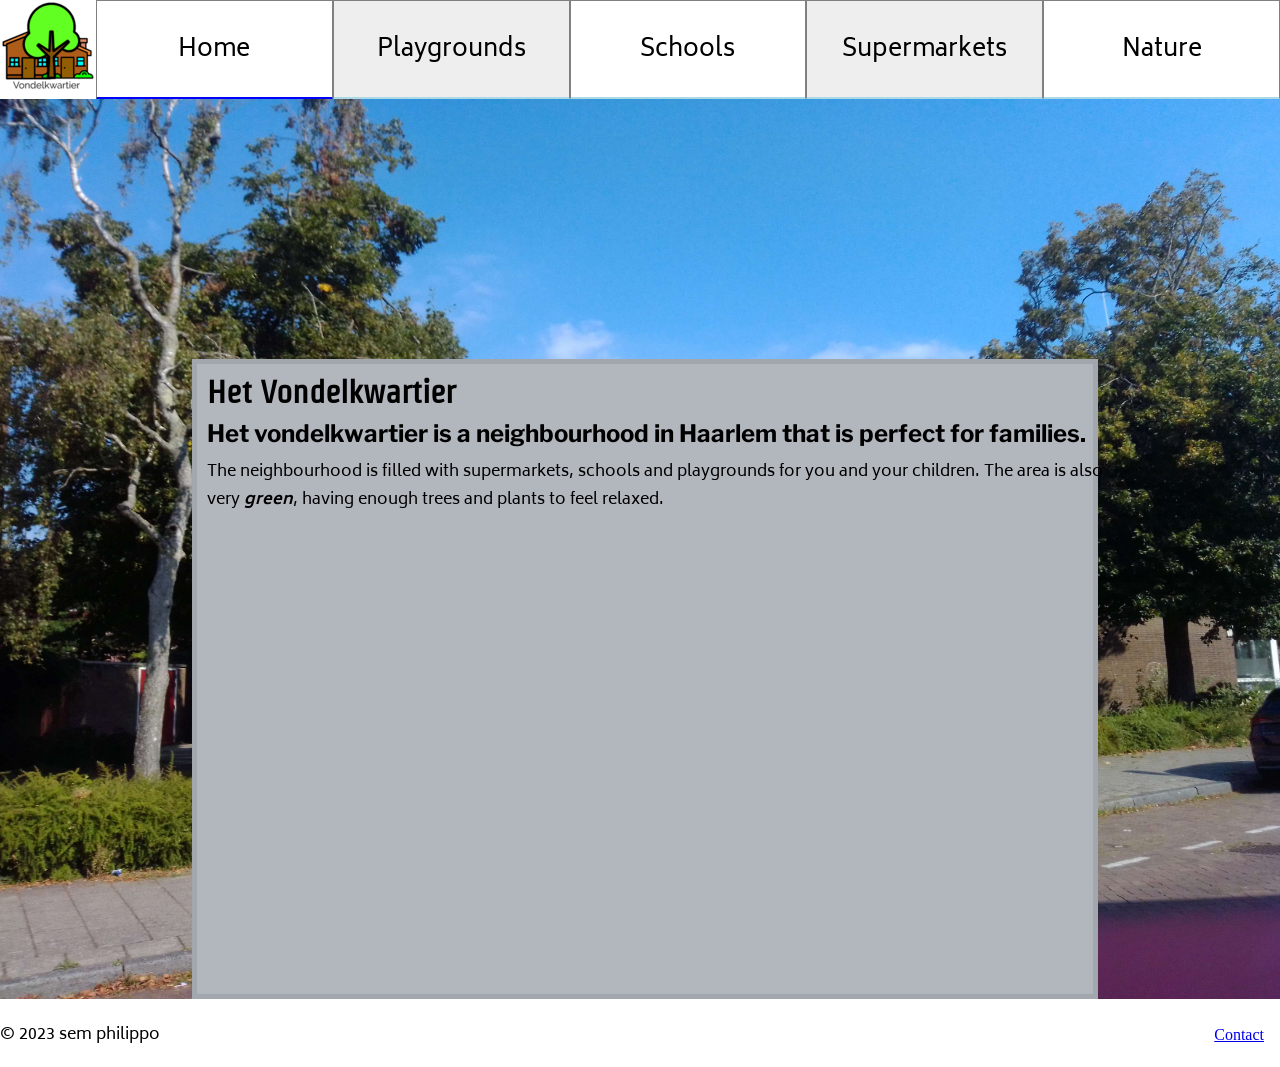
==== index.html @ e81e13dc "removed fieldset border" ====
<!DOCTYPE html>
<html lang="en">
  <head>
    <meta charset="UTF-8" />
    <meta name="viewport" content="width=device-width, initial-scale=1.0" />
    <title>Homepage Vondelkwartier</title>
    <meta name="author" content="Sem Philippo">
    <meta name="keywords" content="Vondelkwartier, neighbourhood, schools, nature, playgrounds">
    <meta name="description" content="This is a website for my school project about a neighborhood, for which i chose the Vondelkwartier; the neighborhood where i live.">
    <link rel="stylesheet" type="text/css" href="./css/style.css" />
  </head>
  <body>
    <header class="header">
      <a href="index.html"><img class="logo" src="./img/logo.png" alt="logo of the website"></a>
      <nav>
        <ul class="navigation">
          <li class="selected sidebuttonleft"><a href="index.html">Home</a></li>
          <li><a href="playgrounds.html">Playgrounds</a></li>
          <li><a href="schools.html">Schools</a></li>
          <li><a href="supermarkets.html">Supermarkets</a></li>
          <li class="sidebuttonright"><a href="nature.html">Nature</a></li>
        </ul>
      </nav>
    </header>
    <img class="backgroundImage" src="./img/background.jpg" alt="background picture of a house in the neighborhood">
    <section class="mainPageBackground homePage">
      <h1>het Vondelkwartier</h1>
      <h2 class="mainPageText">Het vondelkwartier is a neighbourhood in Haarlem that is perfect for families.</h2>
      <p lang="en" class="mainPageText">The neighbourhood is filled with supermarkets, schools and playgrounds for you and your children. The area is also very <em><strong>green</strong></em>, having enough trees and plants to feel relaxed.</p>
    </section>
    <footer class="footer">
      <p>&copy; 2023 sem philippo</p>
      <a href="contact.html" class="contactLink">Contact</a>
    </footer>
  </body>
</html>
---- css/style.css ----
@import url('https://fonts.googleapis.com/css2?family=Biryani&family=Libre+Franklin&family=Strait&display=swap');

body {
  margin: 0px;
  background-color: #FFFFFF;
}
h1 {
  font-family: 'strait';
  /* for some reason my browser (edge) made it 1.17em so to make sure it is correct for everyone, i am putting the base values here */
  display: block;
  font-size: 2em;
  margin-top: 0.67em;
  margin-bottom: 0.67em;
  margin-left: 0;
  margin-right: 0;
  font-weight: bold;
  /* i have no reason to place these anywhere else i dont think? */
  letter-spacing: normal;
  word-spacing: normal;
}
h1::first-letter {
  /*i know this is kind of unfair, but the 1st letter of the homepage h1 just is lowercase*/
  text-transform: uppercase;
}
h2 {
  font-family: 'libre franklin';
  /* same here */
  display: block;
  font-size: 1.5em;
  margin-top: 0.83em;
  margin-bottom: 0.83em;
  margin-left: 0;
  margin-right: 0;
  font-weight: bold;
}
h3, p {
  font-family: 'biryani';
}
.mainPageText {
  display: block;
}
.mainHeader {
  height: 100vh;
  width: 100vw;
}
.header {
  background-color: white;
  height: 99.200px;
}
.footer {
  background-color: #FFFFFF;
  height: 4em;
}
.footer > * {
  line-height: 400%;
  position:relative;
}
.footer > p {
  margin: 0px;
  float: left;
  width:60vw;
}
.footer > .contactLink {
  float: right;
  padding: 0px 1em;
}
.logo {
  float:left;
  height:6em;
  width:6em;
}
ul.navigation {
  display: flex;
  justify-content: center;
  list-style-type: none;
  align-items: center;
  margin: 0px;
  padding: 0px;
}
ul.navigation li.selected {
  border-bottom: blue 3px solid;
}
/* i dont know if this counts, but i had no idea what to put inside of the table, so i just colored the navigation a bit differently */
ul.navigation >*:nth-child(odd) {
  background-color: #FFFFFF;
}
ul.navigation >*:nth-child(even) {
  background-color: #EEEEEE;
}

ul.navigation li {
  width: 20%;
  height: 6em;
  padding: 0px 10px;
  text-align: center;
  border-color: grey;
  border-width: 1px;
  border-style: solid;
  border-bottom: lightblue 3px solid;
}
ul.navigation a {
  display: block;
  width: 100%;
  height: 100%;
  line-height: 100px; 
  font-size: 24px;
  font-family: 'biryani';
  color:black;
  text-decoration: none;
}
/* make nav item darker on hover to show selection */
ul.navigation li:hover {
  background-color: #BCBCBC;
  border-bottom-color: rgb(119, 189, 236);
}
ul.navigation li:active {
  background-color: #ABABAB;
  border-bottom-color: rgb(119, 189, 236);
}

.backgroundImage {
  position:relative;
  /* 100vw is bigger than the viewport somehow */
  width: 100%;
  height: 100vh;
}
.mainPageBackground.homePage {
  position:absolute;
  width:70vw;
  height:70vh;
  background-color: #B2B6BD;
  border: solid #A2A6AD 5px;
  left: 15vw;
  bottom: -99px;
}
.mainPageBackground.playGround {
  position:relative;
  width:100%;
  height:100vh;
  background-color: #B2B6BD;
}
.mainPageBackground > *{
  padding: 10px 10px 0px 10px;
  margin: 0px;
  width: 100%;
}

ol.info {
  padding:0px 0px 0px 30px;
}

ol.info h3 {
  padding: 0px 0px 0px 10px;
}
ol.info {
  width: 50%;
}
ol.info li > * {
  margin:5px;
}
ul.info {
  padding: 0px 0px 0px 10px;
}
ul > h2 {
  margin: 0px;
}
.imageTest, .detailPageImage, .detailPageImageCaption {
  padding: 0px;
  position: absolute;
  right: 5.5vw;
  float: right;
  width: 35%; 
  height: 40%;
}
.imageTest, .detailPageImage {
  top: 5.5vh;
}
.detailPageImageCaption {
  top: 45.5vh;
}
.imageTest2, .detailPageImage2 {
  padding: 0px;
  position: absolute;
  top: 38.5vh;
  right: 22vw;
  float: right;
  width: 35%; 
  height: 40%;
}
.imageTest:hover, .imageTest2:hover {
  background-color: rgba(200, 200, 200, 0.2);
}

input, textarea, label {
  display: block;
  margin: 10px 5px;
  padding: 5px;
}
label.radio, input.radio {
  display: inline;
  padding: 10px 0px;
}
input.radio {
  margin: 2px 5px;
}
label.radio {
  margin: 0px;
}
.messageInput {
  position: relative;
  bottom: 225px;
  left: 230px;
}
.submitButton {
  position: relative;
  bottom: 210px;
}
.fakeCookies {
  position: absolute;
  width: 100%;
  border-top: 10px gray solid;
  border-bottom: 10px gray solid;
  height: 160px;
  background-color: #FFFFFF;
  z-index: 9999;
  bottom:-114px;
}
.fakeCookies>* {
  text-indent: 10px;
}

/* using parent to increase importance (so it actually happens) */
ul.navigation li.sidebuttonleft {
  border-left-width: 1.6px;
}
ul.navigation li.sidebuttonright {
  border-right-width: 1.6px;
}
fieldset {
  border: none;
}
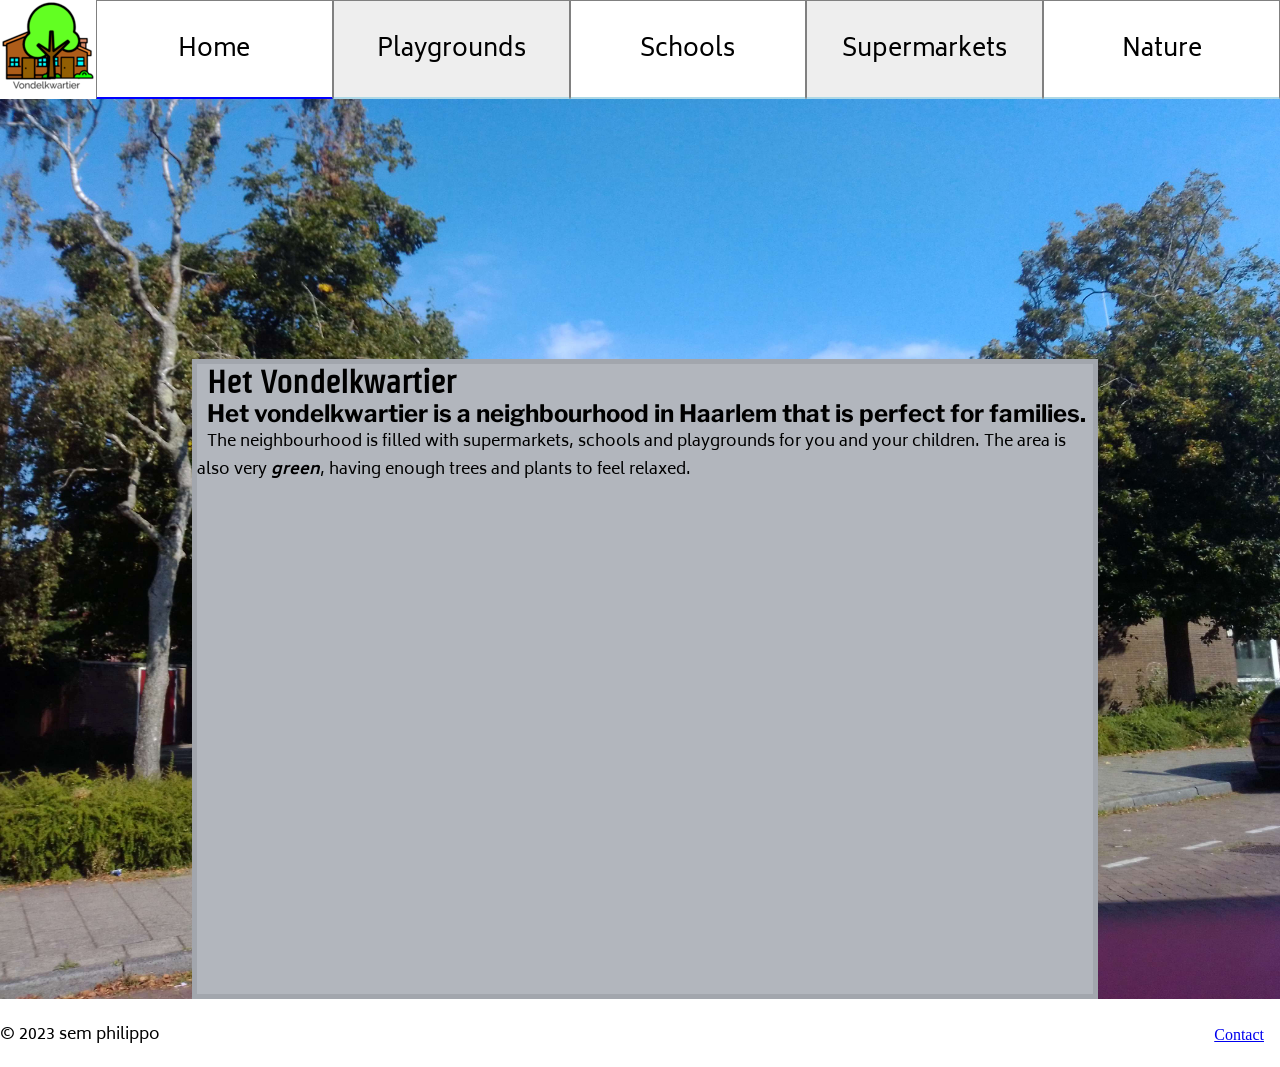
==== commit 6a346636: "title attributes" ====
--- a/index.html
+++ b/index.html
@@ -10,8 +10,9 @@
     <link rel="stylesheet" type="text/css" href="./css/style.css" />
   </head>
   <body>
+    <p class="phoneMessage">There is no website for devices with a screen width of 768px or smaller</p>
     <header class="header">
-      <a href="index.html"><img class="logo" src="./img/logo.png" alt="logo of the website"></a>
+      <a href="index.html"><img class="logo" src="./img/logo.png" alt="logo of the website" title="logo"></a>
       <nav>
         <ul class="navigation">
           <li class="selected sidebuttonleft"><a href="index.html">Home</a></li>
@@ -22,7 +23,7 @@
         </ul>
       </nav>
     </header>
-    <img class="backgroundImage" src="./img/background.jpg" alt="background picture of a house in the neighborhood">
+    <img class="backgroundImage" src="./img/background.jpg" alt="background picture of a house in the neighborhood" title="background">
     <section class="mainPageBackground homePage">
       <h1>het Vondelkwartier</h1>
       <h2 class="mainPageText">Het vondelkwartier is a neighbourhood in Haarlem that is perfect for families.</h2>
--- a/css/style.css
+++ b/css/style.css
@@ -1,241 +1,262 @@
 @import url('https://fonts.googleapis.com/css2?family=Biryani&family=Libre+Franklin&family=Strait&display=swap');
 
-body {
-  margin: 0px;
-  background-color: #FFFFFF;
+@media screen and (min-width:769px) {
+  body {
+    margin: 0px;
+    background-color: #FFFFFF;
+  }
+  h1 {
+    font-family: 'strait';
+    /* for some reason my browser (edge) made it 1.17em so to make sure it is correct for everyone, i am putting the base values here */
+    display: block;
+    font-size: 2em;
+    margin-top: 0.67em;
+    margin-bottom: 0.67em;
+    margin-left: 0;
+    margin-right: 0;
+    font-weight: bold;
+    /* i have no reason to place these anywhere else i dont think? */
+    letter-spacing: normal;
+    word-spacing: normal;
+  }
+  h1::first-letter {
+    /*i know this is kind of unfair, but the 1st letter of the homepage h1 just is lowercase*/
+    text-transform: uppercase;
+  }
+  h2 {
+    font-family: 'libre franklin';
+    /* same here */
+    display: block;
+    font-size: 1.5em;
+    margin-top: 0.83em;
+    margin-bottom: 0.83em;
+    margin-left: 0;
+    margin-right: 0;
+    font-weight: bold;
+  }
+  h3, p {
+    font-family: 'biryani';
+  }
+  .mainPageText {
+    display: block;
+  }
+  .mainHeader {
+    height: 100vh;
+    width: 100vw;
+  }
+  .header {
+    background-color: white;
+    height: 99.200px;
+  }
+  .footer {
+    background-color: #FFFFFF;
+    height: 4em;
+  }
+  .footer > * {
+    line-height: 400%;
+    position:relative;
+  }
+  .footer > p {
+    margin: 0px;
+    float: left;
+    width:60vw;
+  }
+  .footer > .contactLink {
+    float: right;
+    padding: 0px 1em;
+  }
+  .logo {
+    float:left;
+    height:6em;
+    width:6em;
+  }
+  ul.navigation {
+    display: flex;
+    justify-content: center;
+    list-style-type: none;
+    align-items: center;
+    margin: 0px;
+    padding: 0px;
+  }
+  ul.navigation li.selected {
+    border-bottom: blue 3px solid;
+  }
+  /* i dont know if this counts, but i had no idea what to put inside of the table, so i just colored the navigation a bit differently */
+  ul.navigation >*:nth-child(odd) {
+    background-color: #FFFFFF;
+  }
+  ul.navigation >*:nth-child(even) {
+    background-color: #EEEEEE;
+  }
+
+  ul.navigation li {
+    width: 20%;
+    height: 6em;
+    padding: 0px 10px;
+    text-align: center;
+    border-color: grey;
+    border-width: 1px;
+    border-style: solid;
+    border-bottom: lightblue 3px solid;
+  }
+  ul.navigation a {
+    display: block;
+    width: 100%;
+    height: 100%;
+    line-height: 100px; 
+    font-size: 24px;
+    font-family: 'biryani';
+    color:black;
+    text-decoration: none;
+  }
+  /* make nav item darker on hover to show selection */
+  ul.navigation li:hover {
+    background-color: #BCBCBC;
+    border-bottom-color: rgb(119, 189, 236);
+  }
+  ul.navigation li:active {
+    background-color: #ABABAB;
+    border-bottom-color: rgb(119, 189, 236);
+  }
+
+  .backgroundImage {
+    position:relative;
+    /* 100vw is bigger than the viewport somehow */
+    width: 100%;
+    height: 100vh;
+  }
+  .mainPageBackground.homePage {
+    position:absolute;
+    width:70vw;
+    height:70vh;
+    background-color: #B2B6BD;
+    border: solid #A2A6AD 5px;
+    left: 15vw;
+    bottom: -99px;
+  }
+  .mainPageBackground.playGround {
+    position:relative;
+    width:100%;
+    height:100vh;
+    background-color: #B2B6BD;
+  }
+  .mainPageBackground > *{
+    text-indent: 10px;
+    padding: 0px;
+    margin: 0px;
+    width: 100%;
+  }
+
+  ol.info {
+    padding:0px 0px 0px 30px;
+  }
+
+  ol.info h3 {
+    padding: 0px 0px 0px 10px;
+  }
+  ol.info {
+    width: 50%;
+  }
+  ol.info li > * {
+    margin:5px;
+  }
+  ul.info {
+    padding: 0px 0px 0px 10px;
+  }
+  ul > h2 {
+    margin: 0px;
+  }
+  .imageTest, .detailPageImage, .detailPageImageCaption {
+    padding: 0px;
+    position: absolute;
+    right: 5.5vw;
+    float: right;
+    width: auto; 
+    height: auto;
+    max-width: 45vw;
+    max-height: 45vh;
+  }
+  .imageTest, .detailPageImage {
+    top: 5.5vh;
+  }
+  .detailPageImageCaption {
+    top: 45.5vh;
+  }
+  .imageTest2, .detailPageImage2 {
+    padding: 0px;
+    position: absolute;
+    top: 38.5vh;
+    right: 22vw;
+    float: right;
+    width: auto; 
+    height: auto;
+    max-width: 45vw;
+    max-height: 45vh;
+  }
+  .imageTest:hover, .imageTest2:hover {
+    background-color: rgba(200, 200, 200, 0.2);
+  }
+
+  input, textarea, label {
+    display: block;
+    margin: 10px 5px;
+    padding: 5px;
+  }
+  label.radio, input.radio {
+    display: inline;
+    padding: 10px 0px;
+  }
+  input.radio {
+    margin: 2px 5px;
+  }
+  label.radio {
+    margin: 0px;
+  }
+  .messageInput {
+    position: relative;
+    bottom: 225px;
+    left: 230px;
+  }
+  .submitButton {
+    position: relative;
+    bottom: 210px;
+  }
+  .fakeCookies {
+    position: absolute;
+    width: 100%;
+    border-top: 10px gray solid;
+    border-bottom: 10px gray solid;
+    height: 160px;
+    background-color: #FFFFFF;
+    z-index: 9999;
+    bottom:-114px;
+  }
+  .fakeCookies>* {
+    text-indent: 10px;
+  }
+
+  /* using parent to increase importance (so it actually happens) */
+  ul.navigation li.sidebuttonleft {
+    border-left-width: 1.6px;
+  }
+  ul.navigation li.sidebuttonright {
+    border-right-width: 1.6px;
+  }
+  fieldset {
+    border: none;
+  }
+  .phoneMessage {
+    display:none;
+  }
 }
-h1 {
-  font-family: 'strait';
-  /* for some reason my browser (edge) made it 1.17em so to make sure it is correct for everyone, i am putting the base values here */
-  display: block;
-  font-size: 2em;
-  margin-top: 0.67em;
-  margin-bottom: 0.67em;
-  margin-left: 0;
-  margin-right: 0;
-  font-weight: bold;
-  /* i have no reason to place these anywhere else i dont think? */
-  letter-spacing: normal;
-  word-spacing: normal;
-}
-h1::first-letter {
-  /*i know this is kind of unfair, but the 1st letter of the homepage h1 just is lowercase*/
-  text-transform: uppercase;
-}
-h2 {
-  font-family: 'libre franklin';
-  /* same here */
-  display: block;
-  font-size: 1.5em;
-  margin-top: 0.83em;
-  margin-bottom: 0.83em;
-  margin-left: 0;
-  margin-right: 0;
-  font-weight: bold;
-}
-h3, p {
-  font-family: 'biryani';
-}
-.mainPageText {
-  display: block;
-}
-.mainHeader {
-  height: 100vh;
-  width: 100vw;
-}
-.header {
-  background-color: white;
-  height: 99.200px;
-}
-.footer {
-  background-color: #FFFFFF;
-  height: 4em;
-}
-.footer > * {
-  line-height: 400%;
-  position:relative;
-}
-.footer > p {
-  margin: 0px;
-  float: left;
-  width:60vw;
-}
-.footer > .contactLink {
-  float: right;
-  padding: 0px 1em;
-}
-.logo {
-  float:left;
-  height:6em;
-  width:6em;
-}
-ul.navigation {
-  display: flex;
-  justify-content: center;
-  list-style-type: none;
-  align-items: center;
-  margin: 0px;
-  padding: 0px;
-}
-ul.navigation li.selected {
-  border-bottom: blue 3px solid;
-}
-/* i dont know if this counts, but i had no idea what to put inside of the table, so i just colored the navigation a bit differently */
-ul.navigation >*:nth-child(odd) {
-  background-color: #FFFFFF;
-}
-ul.navigation >*:nth-child(even) {
-  background-color: #EEEEEE;
-}
-
-ul.navigation li {
-  width: 20%;
-  height: 6em;
-  padding: 0px 10px;
-  text-align: center;
-  border-color: grey;
-  border-width: 1px;
-  border-style: solid;
-  border-bottom: lightblue 3px solid;
-}
-ul.navigation a {
-  display: block;
-  width: 100%;
-  height: 100%;
-  line-height: 100px; 
-  font-size: 24px;
-  font-family: 'biryani';
-  color:black;
-  text-decoration: none;
-}
-/* make nav item darker on hover to show selection */
-ul.navigation li:hover {
-  background-color: #BCBCBC;
-  border-bottom-color: rgb(119, 189, 236);
-}
-ul.navigation li:active {
-  background-color: #ABABAB;
-  border-bottom-color: rgb(119, 189, 236);
-}
-
-.backgroundImage {
-  position:relative;
-  /* 100vw is bigger than the viewport somehow */
-  width: 100%;
-  height: 100vh;
-}
-.mainPageBackground.homePage {
-  position:absolute;
-  width:70vw;
-  height:70vh;
-  background-color: #B2B6BD;
-  border: solid #A2A6AD 5px;
-  left: 15vw;
-  bottom: -99px;
-}
-.mainPageBackground.playGround {
-  position:relative;
-  width:100%;
-  height:100vh;
-  background-color: #B2B6BD;
-}
-.mainPageBackground > *{
-  padding: 10px 10px 0px 10px;
-  margin: 0px;
-  width: 100%;
-}
-
-ol.info {
-  padding:0px 0px 0px 30px;
-}
-
-ol.info h3 {
-  padding: 0px 0px 0px 10px;
-}
-ol.info {
-  width: 50%;
-}
-ol.info li > * {
-  margin:5px;
-}
-ul.info {
-  padding: 0px 0px 0px 10px;
-}
-ul > h2 {
-  margin: 0px;
-}
-.imageTest, .detailPageImage, .detailPageImageCaption {
-  padding: 0px;
-  position: absolute;
-  right: 5.5vw;
-  float: right;
-  width: 35%; 
-  height: 40%;
-}
-.imageTest, .detailPageImage {
-  top: 5.5vh;
-}
-.detailPageImageCaption {
-  top: 45.5vh;
-}
-.imageTest2, .detailPageImage2 {
-  padding: 0px;
-  position: absolute;
-  top: 38.5vh;
-  right: 22vw;
-  float: right;
-  width: 35%; 
-  height: 40%;
-}
-.imageTest:hover, .imageTest2:hover {
-  background-color: rgba(200, 200, 200, 0.2);
-}
-
-input, textarea, label {
-  display: block;
-  margin: 10px 5px;
-  padding: 5px;
-}
-label.radio, input.radio {
-  display: inline;
-  padding: 10px 0px;
-}
-input.radio {
-  margin: 2px 5px;
-}
-label.radio {
-  margin: 0px;
-}
-.messageInput {
-  position: relative;
-  bottom: 225px;
-  left: 230px;
-}
-.submitButton {
-  position: relative;
-  bottom: 210px;
-}
-.fakeCookies {
-  position: absolute;
-  width: 100%;
-  border-top: 10px gray solid;
-  border-bottom: 10px gray solid;
-  height: 160px;
-  background-color: #FFFFFF;
-  z-index: 9999;
-  bottom:-114px;
-}
-.fakeCookies>* {
-  text-indent: 10px;
-}
-
-/* using parent to increase importance (so it actually happens) */
-ul.navigation li.sidebuttonleft {
-  border-left-width: 1.6px;
-}
-ul.navigation li.sidebuttonright {
-  border-right-width: 1.6px;
-}
-fieldset {
-  border: none;
+@media screen and (max-width:768px){
+  body {
+    background-color: beige;
+  }
+  body * {
+    display:none;
+  }
+  body > .phoneMessage {
+    display:inline;
+  }
 }
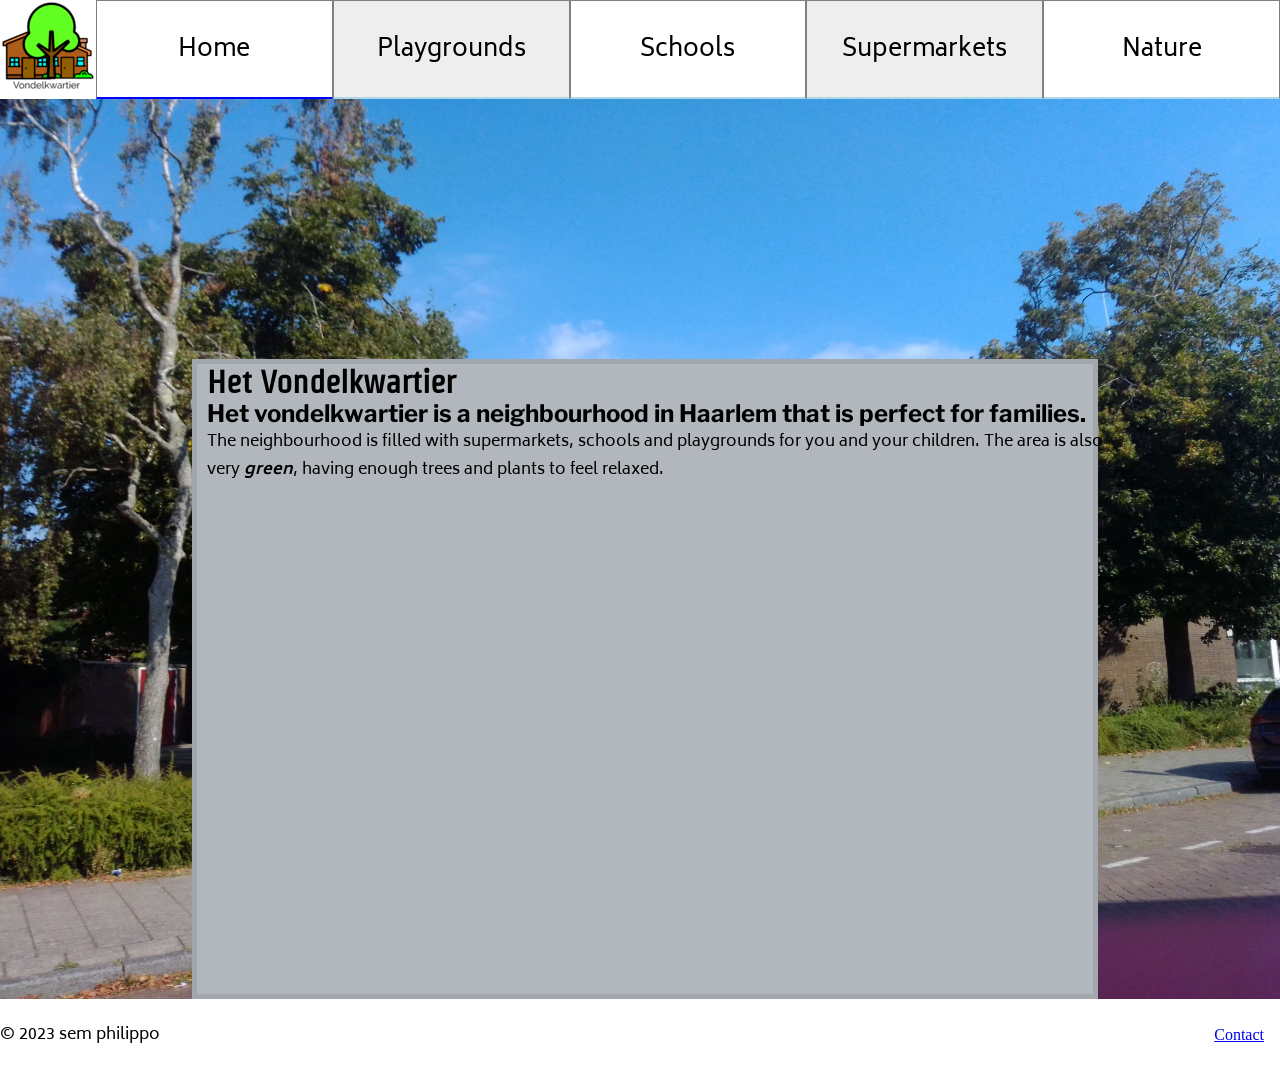
==== commit 27cd5a67: "final updates" ====
--- a/index.html
+++ b/index.html
@@ -8,6 +8,7 @@
     <meta name="keywords" content="Vondelkwartier, neighbourhood, schools, nature, playgrounds">
     <meta name="description" content="This is a website for my school project about a neighborhood, for which i chose the Vondelkwartier; the neighborhood where i live.">
     <link rel="stylesheet" type="text/css" href="./css/style.css" />
+    <link rel="icon" type="image/x-icon" href="./img/favicon.ico">
   </head>
   <body>
     <p class="phoneMessage">There is no website for devices with a screen width of 768px or smaller</p>
@@ -27,7 +28,7 @@
     <section class="mainPageBackground homePage">
       <h1>het Vondelkwartier</h1>
       <h2 class="mainPageText">Het vondelkwartier is a neighbourhood in Haarlem that is perfect for families.</h2>
-      <p lang="en" class="mainPageText">The neighbourhood is filled with supermarkets, schools and playgrounds for you and your children. The area is also very <em><strong>green</strong></em>, having enough trees and plants to feel relaxed.</p>
+      <p lang="en" class="mainPageText">The neighbourhood is filled with supermarkets, schools and playgrounds for you and your children. The area is also very <em class="emClass"><strong class="strongClass">green</strong></em>, having enough trees and plants to feel relaxed.</p>
     </section>
     <footer class="footer">
       <p>&copy; 2023 sem philippo</p>
--- a/css/style.css
+++ b/css/style.css
@@ -37,8 +37,14 @@
   h3, p {
     font-family: 'biryani';
   }
+  em.emClass, strong.strongClass {
+    padding: 0px;
+  }
   .mainPageText {
     display: block;
+  }
+  .mainPageBackground > p.mainPageText, .mainPageBackground > h2.mainPageText {
+    width:100%;
   }
   .mainHeader {
     height: 100vh;
@@ -140,26 +146,13 @@
     height:100vh;
     background-color: #B2B6BD;
   }
-  .mainPageBackground > *{
-    text-indent: 10px;
-    padding: 0px;
-    margin: 0px;
-    width: 100%;
-  }
-
-  ol.info {
-    padding:0px 0px 0px 30px;
-  }
-
-  ol.info h3 {
-    padding: 0px 0px 0px 10px;
-  }
-  ol.info {
-    width: 50%;
-  }
-  ol.info li > * {
-    margin:5px;
-  }
+  .mainPageBackground *{
+    text-indent: 0px;
+    padding: 0px 10px;
+    margin: 0px;
+    width: 40vw;
+  }
+
   ul.info {
     padding: 0px 0px 0px 10px;
   }
@@ -169,29 +162,25 @@
   .imageTest, .detailPageImage, .detailPageImageCaption {
     padding: 0px;
     position: absolute;
-    right: 5.5vw;
+    right: 5.5vh;
     float: right;
-    width: auto; 
-    height: auto;
-    max-width: 45vw;
-    max-height: 45vh;
+    width:45vw;
+    height:45vh;
   }
   .imageTest, .detailPageImage {
     top: 5.5vh;
   }
   .detailPageImageCaption {
-    top: 45.5vh;
+    top: 52vh;
   }
   .imageTest2, .detailPageImage2 {
     padding: 0px;
     position: absolute;
-    top: 38.5vh;
-    right: 22vw;
+    top: 32.5vh;
+    right: 22.5vh;
     float: right;
-    width: auto; 
-    height: auto;
-    max-width: 45vw;
-    max-height: 45vh;
+    width: 45vw;
+    height: 45vh;
   }
   .imageTest:hover, .imageTest2:hover {
     background-color: rgba(200, 200, 200, 0.2);
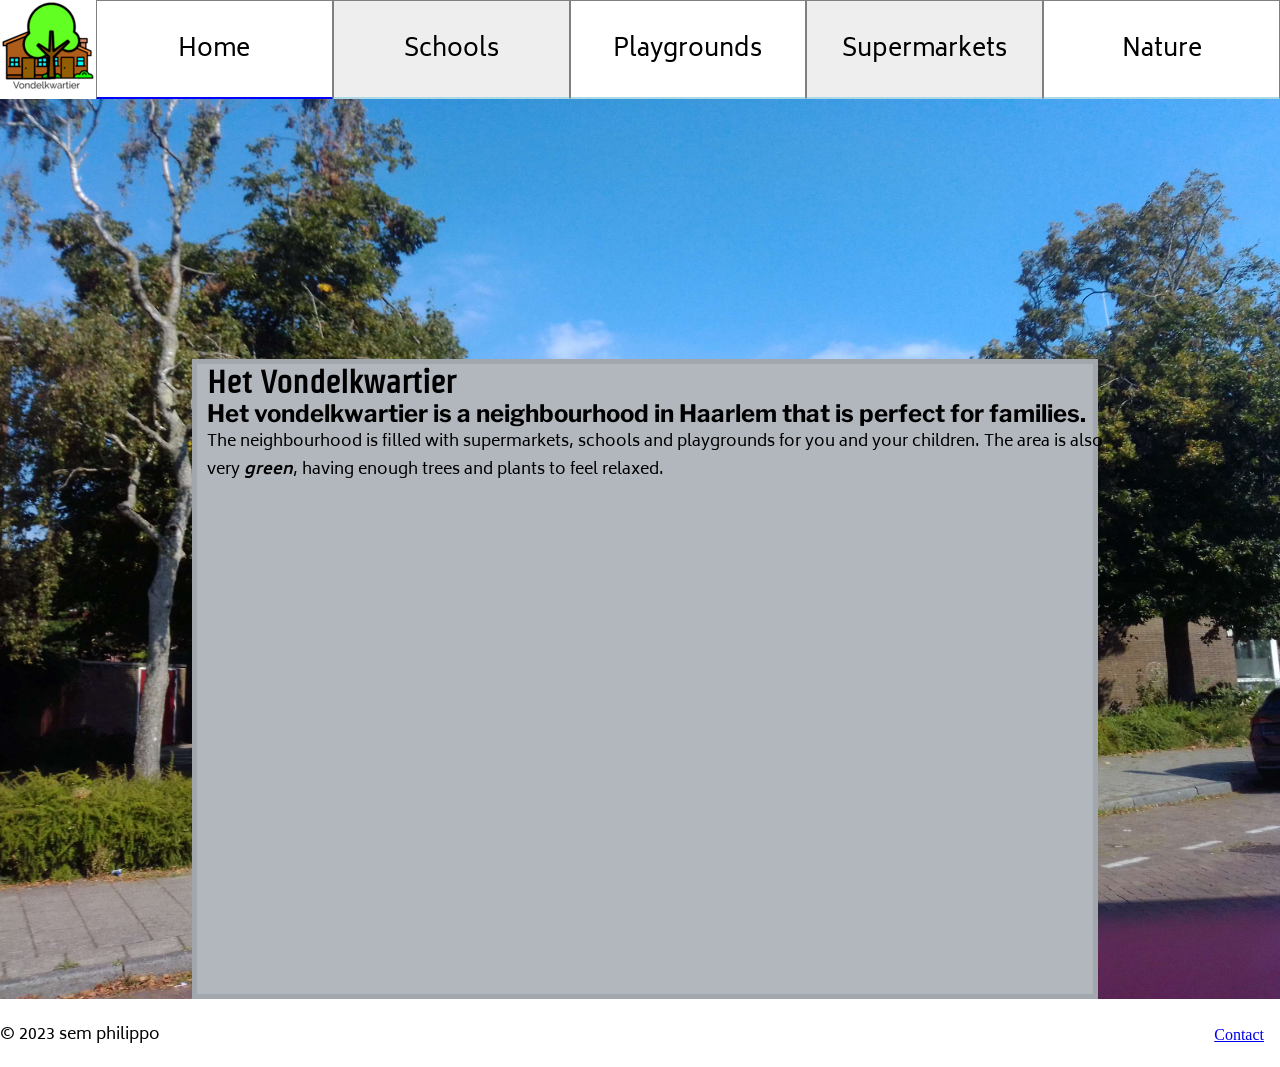
==== commit 2eac60c1: "switched list tabs" ====
--- a/index.html
+++ b/index.html
@@ -17,8 +17,8 @@
       <nav>
         <ul class="navigation">
           <li class="selected sidebuttonleft"><a href="index.html">Home</a></li>
+          <li><a href="schools.html">Schools</a></li>
           <li><a href="playgrounds.html">Playgrounds</a></li>
-          <li><a href="schools.html">Schools</a></li>
           <li><a href="supermarkets.html">Supermarkets</a></li>
           <li class="sidebuttonright"><a href="nature.html">Nature</a></li>
         </ul>
--- a/css/style.css
+++ b/css/style.css
@@ -186,14 +186,16 @@
     background-color: rgba(200, 200, 200, 0.2);
   }
 
-  input, textarea, label {
+  .mainPageBackground input, .mainPageBackground textarea, .mainPageBackground label {
     display: block;
     margin: 10px 5px;
     padding: 5px;
+    width: 25vw;
   }
   label.radio, input.radio {
     display: inline;
     padding: 10px 0px;
+    width: auto;
   }
   input.radio {
     margin: 2px 5px;
@@ -203,12 +205,14 @@
   }
   .messageInput {
     position: relative;
-    bottom: 225px;
-    left: 230px;
-  }
-  .submitButton {
-    position: relative;
-    bottom: 210px;
+    bottom: 262px;
+    left: 28vw;
+  }
+  textarea.messageInput {
+    height: 163px;
+  }
+  input.submitButton {
+    width:10vw;
   }
   .fakeCookies {
     position: absolute;
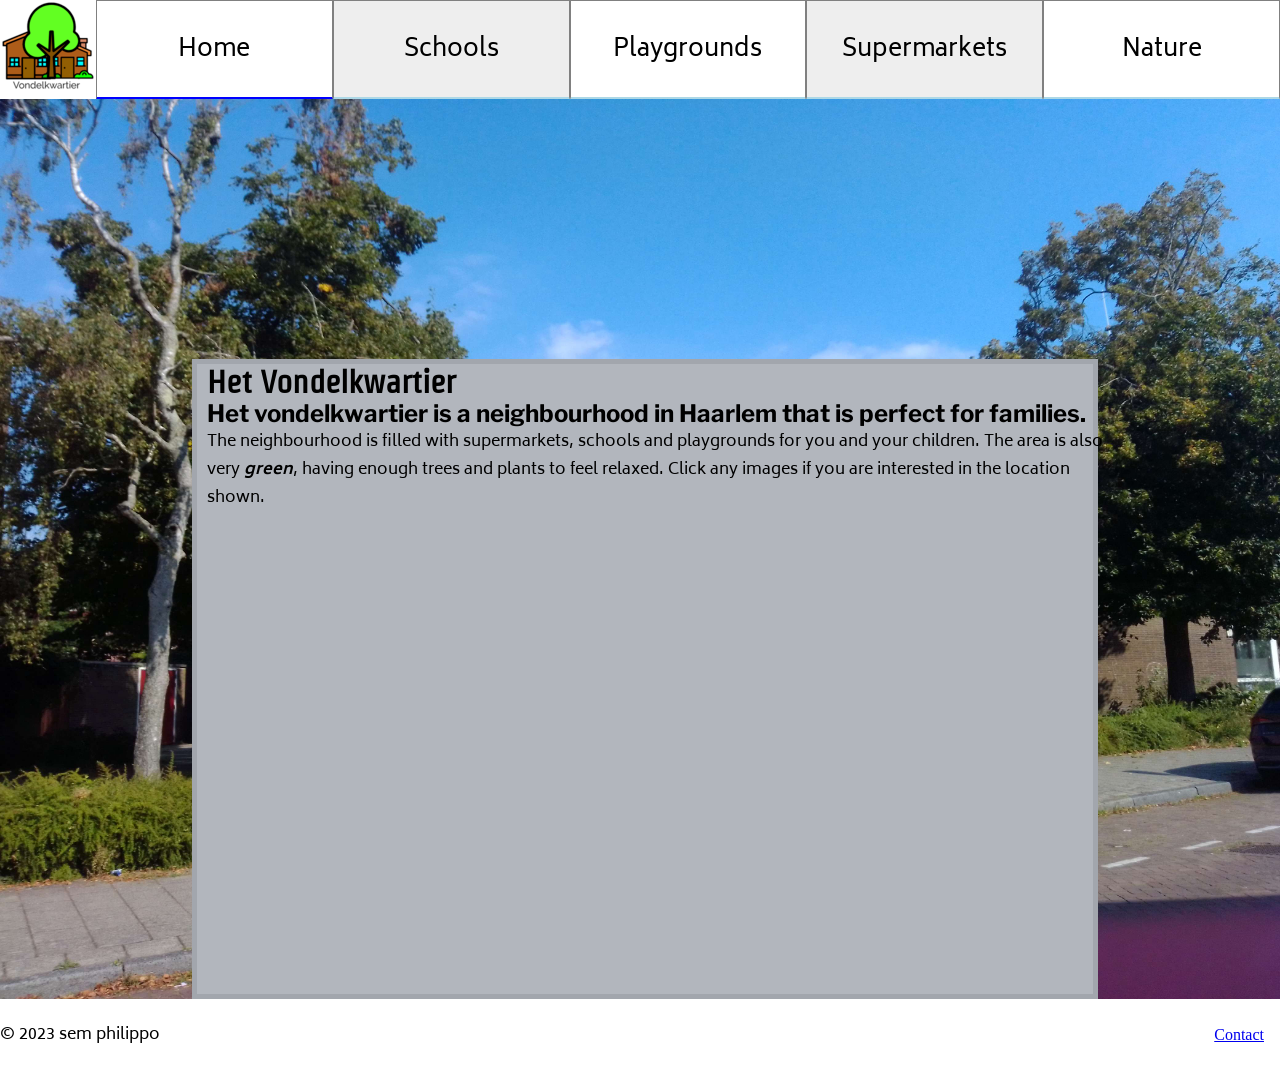
==== commit 5b22b7c4: "small change" ====
--- a/index.html
+++ b/index.html
@@ -28,7 +28,7 @@
     <section class="mainPageBackground homePage">
       <h1>het Vondelkwartier</h1>
       <h2 class="mainPageText">Het vondelkwartier is a neighbourhood in Haarlem that is perfect for families.</h2>
-      <p lang="en" class="mainPageText">The neighbourhood is filled with supermarkets, schools and playgrounds for you and your children. The area is also very <em class="emClass"><strong class="strongClass">green</strong></em>, having enough trees and plants to feel relaxed.</p>
+      <p lang="en" class="mainPageText">The neighbourhood is filled with supermarkets, schools and playgrounds for you and your children. The area is also very <em class="emClass"><strong class="strongClass">green</strong></em>, having enough trees and plants to feel relaxed. Click any images if you are interested in the location shown.</p>
     </section>
     <footer class="footer">
       <p>&copy; 2023 sem philippo</p>
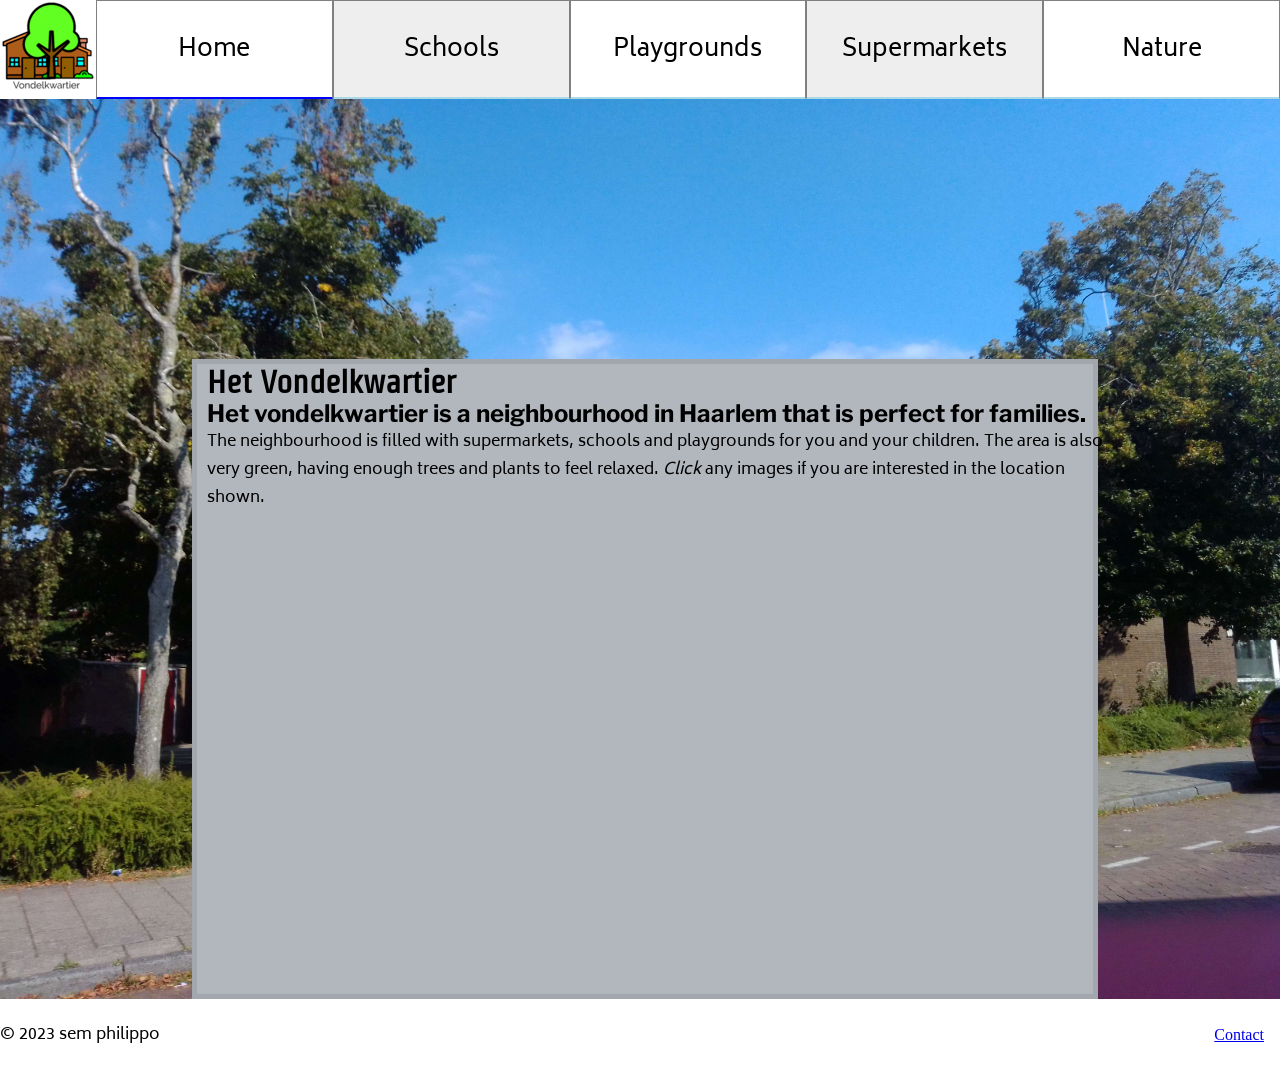
==== commit 8e5abc2d: "moved strong and em tags" ====
--- a/index.html
+++ b/index.html
@@ -28,7 +28,7 @@
     <section class="mainPageBackground homePage">
       <h1>het Vondelkwartier</h1>
       <h2 class="mainPageText">Het vondelkwartier is a neighbourhood in Haarlem that is perfect for families.</h2>
-      <p lang="en" class="mainPageText">The neighbourhood is filled with supermarkets, schools and playgrounds for you and your children. The area is also very <em class="emClass"><strong class="strongClass">green</strong></em>, having enough trees and plants to feel relaxed. Click any images if you are interested in the location shown.</p>
+      <p lang="en" class="mainPageText">The neighbourhood is filled with supermarkets, schools and playgrounds for you and your children. The area is also very green, having enough trees and plants to feel relaxed. <em class="emClass"><strong class="strongClass"></strong>Click</strong></em> any images if you are interested in the location shown.</p>
     </section>
     <footer class="footer">
       <p>&copy; 2023 sem philippo</p>
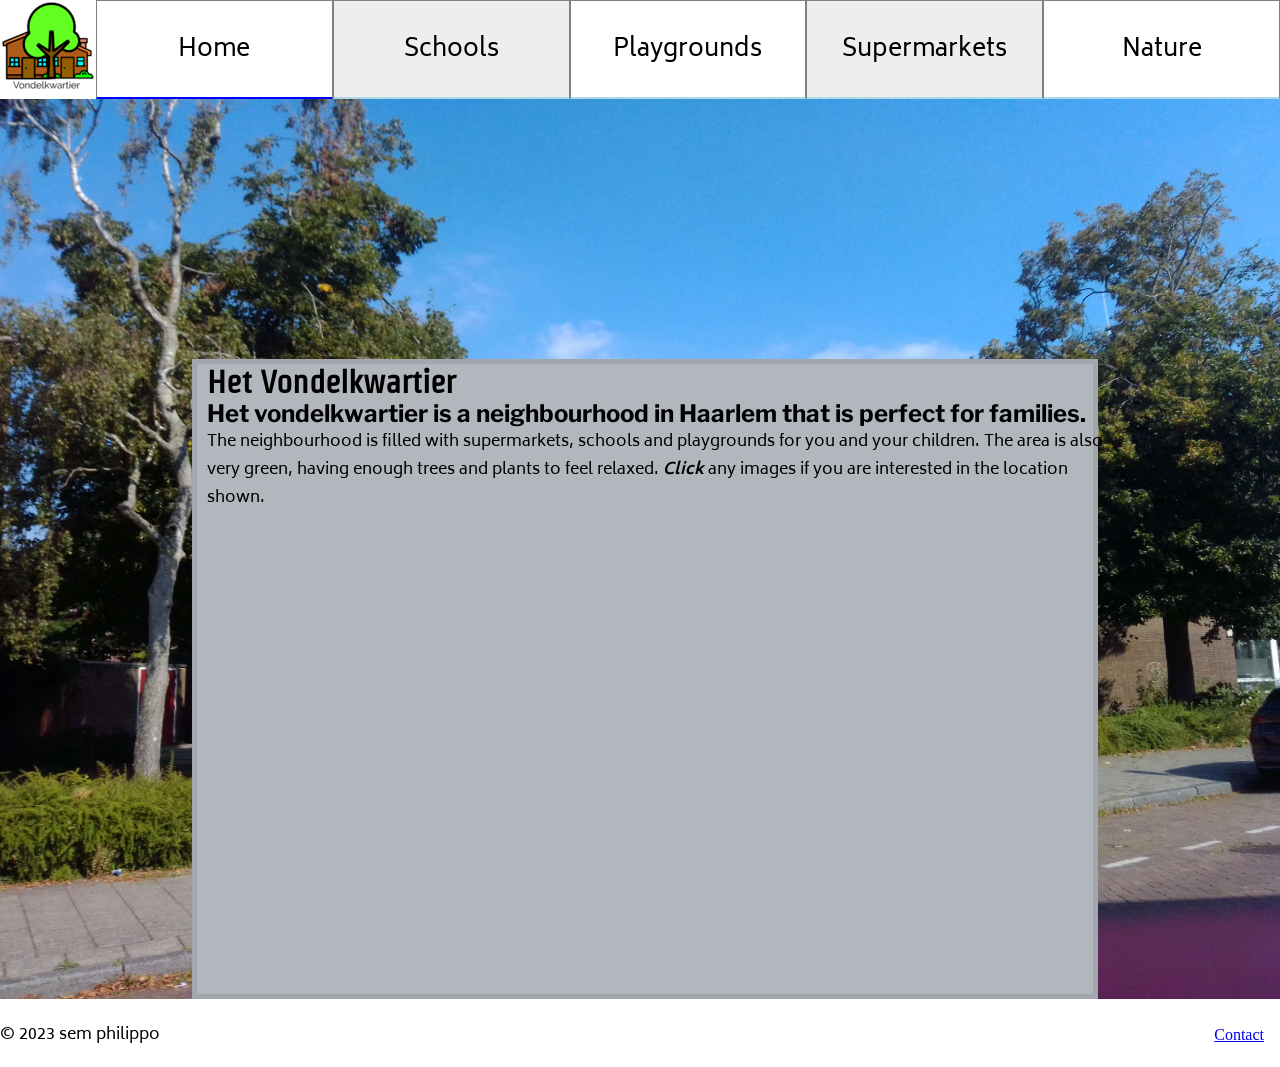
==== commit 869cad2b: "small fix" ====
--- a/index.html
+++ b/index.html
@@ -28,7 +28,7 @@
     <section class="mainPageBackground homePage">
       <h1>het Vondelkwartier</h1>
       <h2 class="mainPageText">Het vondelkwartier is a neighbourhood in Haarlem that is perfect for families.</h2>
-      <p lang="en" class="mainPageText">The neighbourhood is filled with supermarkets, schools and playgrounds for you and your children. The area is also very green, having enough trees and plants to feel relaxed. <em class="emClass"><strong class="strongClass"></strong>Click</strong></em> any images if you are interested in the location shown.</p>
+      <p lang="en" class="mainPageText">The neighbourhood is filled with supermarkets, schools and playgrounds for you and your children. The area is also very green, having enough trees and plants to feel relaxed. <em class="emClass"><strong class="strongClass">Click</strong></em> any images if you are interested in the location shown.</p>
     </section>
     <footer class="footer">
       <p>&copy; 2023 sem philippo</p>
